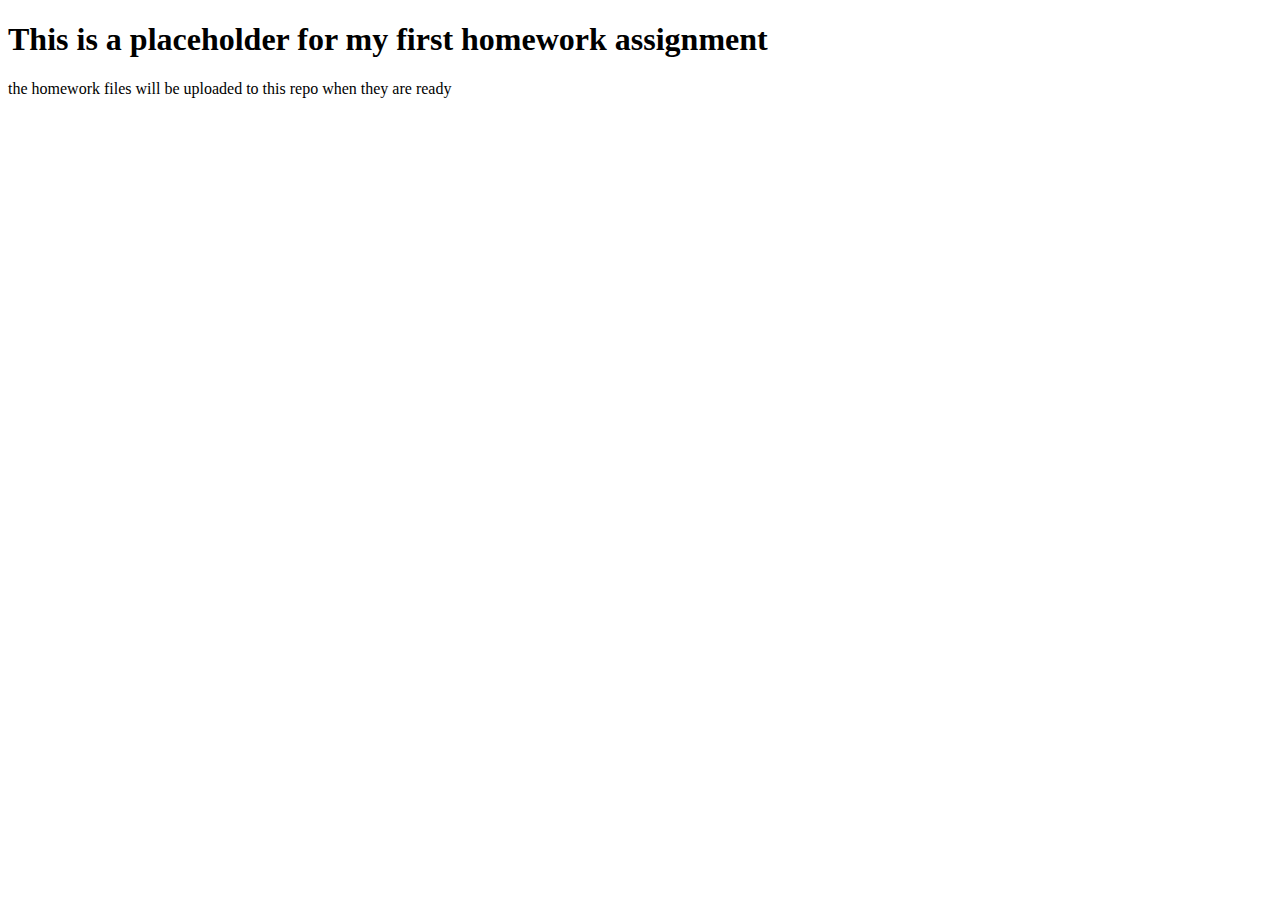
==== index.html @ 26229453 "homeowrk 1 placeholder" ====
<!DOCTYPE html>
<html lang="en">
<head>
    <meta charset="UTF-8">
    <meta name="viewport" content="width=device-width, initial-scale=1.0">
    <meta http-equiv="X-UA-Compatible" content="ie=edge">
    <title>Document</title>
</head>
<body>
    <h1>This is a placeholder for my first homework assignment</h1>
    <p>the homework files will be uploaded to this repo when they are ready</p>
</body>
</html>
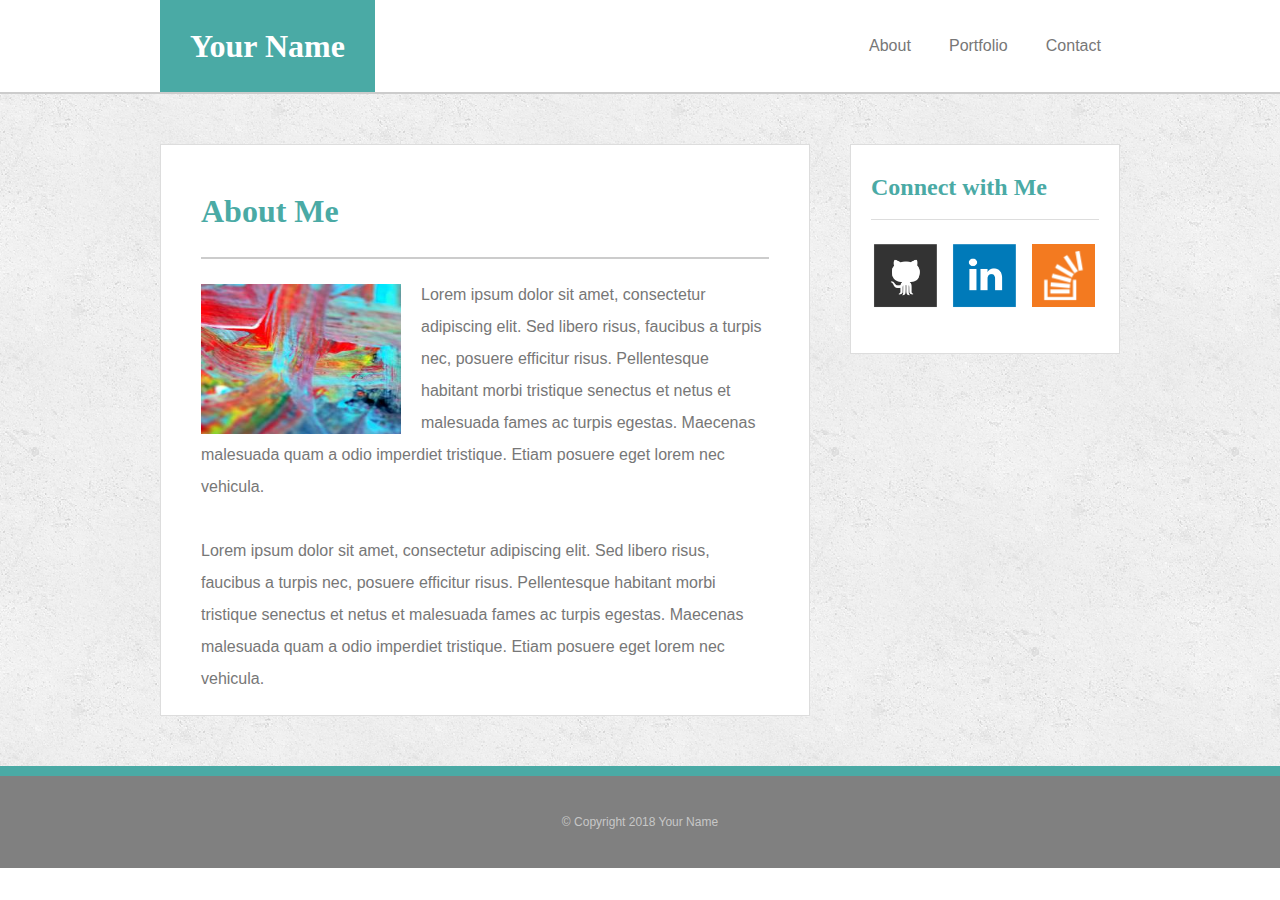
==== commit 0a0634a6: "first draft" ====
--- a/index.html
+++ b/index.html
@@ -1,13 +1,92 @@
 <!DOCTYPE html>
 <html lang="en">
+
 <head>
     <meta charset="UTF-8">
     <meta name="viewport" content="width=device-width, initial-scale=1.0">
     <meta http-equiv="X-UA-Compatible" content="ie=edge">
-    <title>Document</title>
+    <title>David Binstock - About</title>
+    
+    <!-- adding CSS links, reset first then style sheets -->
+    <link rel="stylesheet" href="./assets/css/reset.css">
+    <link rel="stylesheet" href="./assets/css/style_header-footer.css">
+    <link rel="stylesheet" href="./assets/css/style_about-me.css">
+
 </head>
+
 <body>
-    <h1>This is a placeholder for my first homework assignment</h1>
-    <p>the homework files will be uploaded to this repo when they are ready</p>
+    <header>
+        <div class="header-wrapper">
+        <div class="my-name">Your Name</div>
+        <nav>
+            <a class="nav-link" href="./index.html">About</a>
+            <a class="nav-link" href="./portfolio.html">Portfolio</a>
+            <a class="nav-link" href="./contact.html">Contact</a>
+        </nav>
+        </div>
+    </header>
+
+    <section class="content-area">
+        <div class="content-wrapper">
+        <main>
+            <div class="main-title">About Me</div>
+            <div class="main-text">
+                <img 
+                    class="profile-pic"
+                    src="./assets/images/placeholder.jpg" 
+                    alt="image of me"
+                    height="150px"
+                    width="200px"
+
+                >
+
+                <p>Lorem ipsum dolor sit amet, consectetur adipiscing elit. Sed libero risus, faucibus a turpis nec, posuere efficitur risus. Pellentesque habitant morbi tristique senectus et netus et malesuada fames ac turpis egestas. Maecenas malesuada quam a odio imperdiet tristique. Etiam posuere eget lorem nec vehicula.</p>
+                <br>
+                <p>Lorem ipsum dolor sit amet, consectetur adipiscing elit. Sed libero risus, faucibus a turpis nec, posuere efficitur risus. Pellentesque habitant morbi tristique senectus et netus et malesuada fames ac turpis egestas. Maecenas malesuada quam a odio imperdiet tristique. Etiam posuere eget lorem nec vehicula.</p>
+            </div>
+        </main>
+        <aside>
+            <div class="aside-title">Connect with Me</div>
+            <div class="aside-link-wrapper">
+                <a  href="https://github.com/" 
+                    target="_blank"
+                    title="Github"
+                >
+                    <img 
+                        class="aside-link" 
+                        src="./assets/images/github.png" 
+                        alt="github icon" height="70px" width="70px"
+                    >
+                </a>
+                <a  href="https://www.linkedin.com/" 
+                    target="_blank"
+                    title="LinkedIn"
+                >
+
+                    <img 
+                        class= "aside-link" 
+                        src="./assets/images/linkedin.png" 
+                        alt="linked-in icon" height="70px" width="70px"
+                    >
+                </a>
+                <a  href="https://stackoverflow.com/" 
+                    target="_blank"
+                    title="Stack Overflow"    
+                >
+                    <img 
+                        class="aside-link-so" 
+                        src="./assets/images/overflow.png" 
+                        alt="stack-overflow icon"
+                    >
+                </a>
+            </div>
+        </aside>
+        </div>
+    </section>
+
+    <footer>
+        &copy; Copyright 2018 Your Name</div>
+    </footer>
+
 </body>
 </html>--- a/assets/css/style_header-footer.css
+++ b/assets/css/style_header-footer.css
@@ -0,0 +1,69 @@
+/* ------------------------ */
+/* --------Header---------- */
+/* ------------------------ */
+header{
+    background-color: #ffffff;
+    border-bottom: 2px solid #cccccc;
+}
+
+.header-wrapper {
+    /* set wrapper to same width as content area and center using "auto" margins */
+    /* this in conjunction w/ "justify:space-between" helps keep header items flush with content items */
+    width: 960px;
+    margin-left: auto;
+    margin-right: auto;
+    
+    /* flex-box */
+    display: flex;
+    justify-content: space-between;
+}
+
+.my-name {
+    /* teal box */
+    background-color: #4aaaa5;
+    padding: 30px 30px;
+
+    /* text formatting */
+    color: #ffffff; 
+    font-family: 'Georgia', Times, Times New Roman, serif;
+    font-size: 2em;
+    font-weight: bold;  
+}
+
+nav {
+    /* same width as "aside" to keep them aligned */
+    width: 270px;
+    
+    /* flex-box */
+    display: flex;
+    justify-content: space-around;
+    align-items: center; 
+}
+
+.nav-link {
+    /* text formatting */
+    color:#777777;
+    font-family: 'Arial', 'Helvetica Neue', Helvetica, sans-serif;   
+    text-decoration: none; /* to get rid of underline  */
+}
+
+/* ------------------------ */
+/* --------Footer---------- */
+/* ------------------------ */
+footer {
+    /* gray background and sizing (padding also helps to center text vertically) */
+    background-color: #808080;
+    padding: 40px 0;
+
+    /* teal border seperating page from footer */
+    border-top: 10px solid #4aaaa5;
+     
+    /* "copyright" text formating  */
+    color: #c7c7c7;
+    font-family: 'Arial', 'Helvetica Neue', Helvetica, sans-serif;
+    font-size: 0.75em;
+    text-align: center;
+
+
+}
+
--- a/assets/css/style_about-me.css
+++ b/assets/css/style_about-me.css
@@ -0,0 +1,108 @@
+/* ------------------------ */
+/* --Main Body - About Me-- */
+/* ------------------------ */
+.content-area {
+    background-image: url("../images/concrete_seamless.png");
+    padding: 50px 0;
+    
+}
+
+.content-wrapper {
+    /* setting width to 960px, margin auto to center  */
+    width: 960px;
+    margin-left: auto;
+    margin-right: auto;
+
+    /* flex-box */
+    display: flex;
+    flex-flow: row nowrap;
+    align-items: flex-start;
+    justify-content: space-between;
+}
+
+main {
+    /* border formatting */
+    border: 1px solid #dddddd;
+    
+    /* box formatting */
+    background-color:#ffffff;
+    box-sizing: border-box; /* to include padding and border as part of total width */
+    width: 650px;
+    padding: 20px 40px;
+}
+
+.main-title {
+    /* text formatting */
+    color: #4aaaa5;
+    font-family: 'Georgia', Times, Times New Roman, serif;
+    font-size: 2em;
+    font-weight: bold;
+    
+    /* border formatting */
+    border-bottom: 2px solid #cccccc;
+ 
+    /* box formatting */
+    padding: 30px 0;
+    margin-bottom: 20px;
+}
+
+.profile-pic {
+    float: left;
+    padding: 5px 20px 0 0;
+}
+
+.main-text {
+    /* text formatting */
+    color: #777777;
+    font-family:  'Arial', 'Helvetica Neue', Helvetica, sans-serif;
+    font-size: 1em;
+    line-height: 200%;   
+}
+
+aside {
+    /* border formatting */
+    border: 1px solid #dddddd;
+    
+    /* box formatting */
+    background-color: #ffffff;
+    box-sizing: border-box; /* to include padding and border as part of total width */
+    width: 270px;
+    padding: 10px 20px;
+}
+
+.aside-title {
+    /* border formatting */
+    border-bottom: 1.5px solid #dddddd;
+
+    padding: 20px 0;
+
+    font-family: 'Georgia', Times, Times New Roman, serif;
+    font-size: 1.5em;
+    font-weight: bold;
+    color: #4aaaa5;
+}
+
+.aside-link-wrapper {
+    border-color: #dddddd;
+    display: flex;
+    justify-content: space-between;
+    align-items: center;
+
+    padding-top: 20px;
+    padding-bottom: 30px; 
+}
+
+.aside-link {
+    box-sizing: border-box;
+    height: 70px;
+    width: 70px;
+    -border: 1px solid black;
+}
+
+.aside-link-so {
+    box-sizing: border-box;
+    height: 70px;
+    width: 70px;
+    padding: 4px 4px 3px 3px;
+    -border: 1px solid black;
+}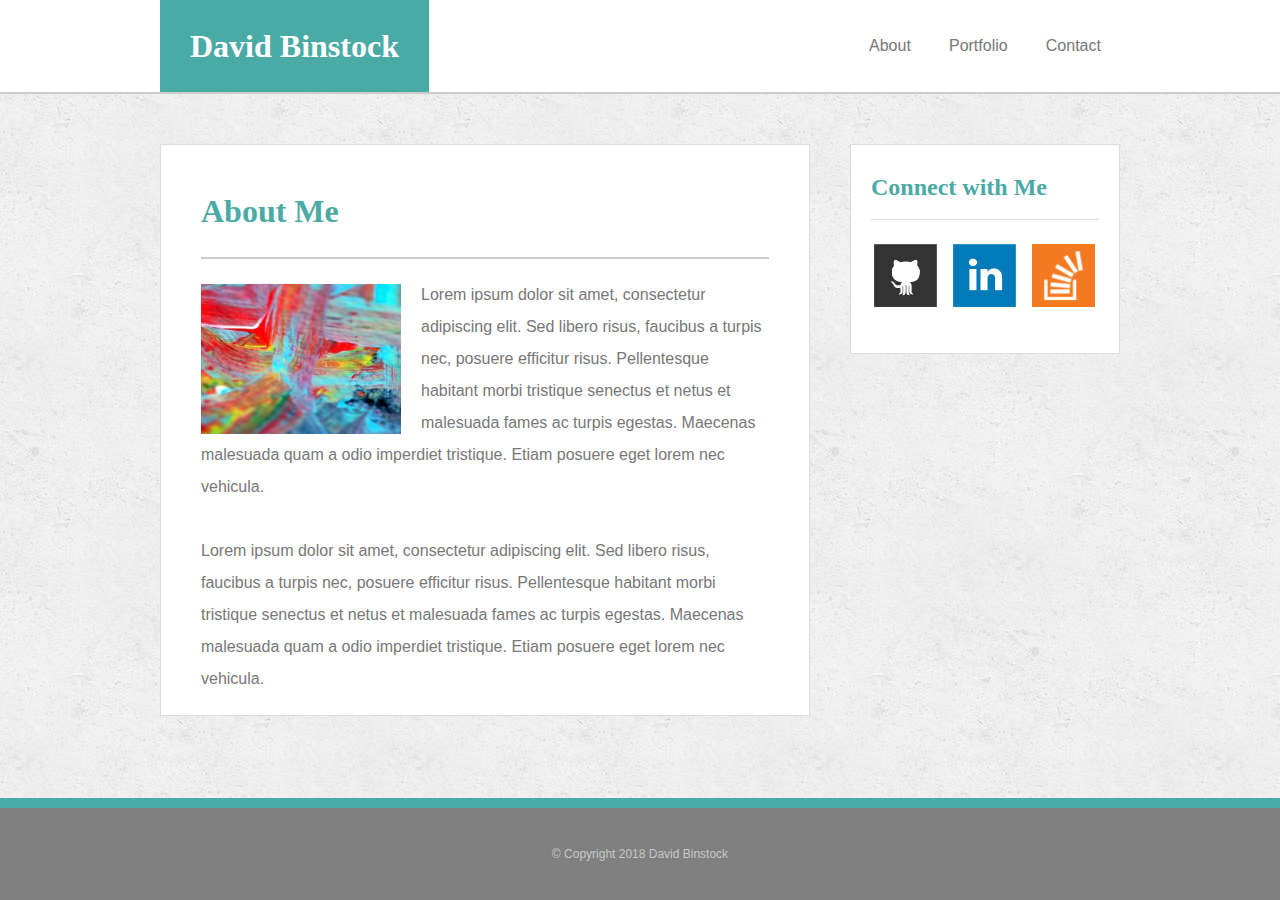
==== commit 58af47b9: "I've added my name and some other stuff" ====
--- a/index.html
+++ b/index.html
@@ -17,7 +17,7 @@
 <body>
     <header>
         <div class="header-wrapper">
-        <div class="my-name">Your Name</div>
+        <div class="my-name">David Binstock</div>
         <nav>
             <a class="nav-link" href="./index.html">About</a>
             <a class="nav-link" href="./portfolio.html">Portfolio</a>
@@ -37,6 +37,7 @@
                     alt="image of me"
                     height="150px"
                     width="200px"
+                    title="Abstract Portrait of David Binstock"
 
                 >
 
@@ -48,7 +49,7 @@
         <aside>
             <div class="aside-title">Connect with Me</div>
             <div class="aside-link-wrapper">
-                <a  href="https://github.com/" 
+                <a  href="https://github.com/davidbinstock" 
                     target="_blank"
                     title="Github"
                 >
@@ -85,7 +86,7 @@
     </section>
 
     <footer>
-        &copy; Copyright 2018 Your Name</div>
+        &copy; Copyright 2018 David Binstock</div>
     </footer>
 
 </body>
--- a/assets/css/style_header-footer.css
+++ b/assets/css/style_header-footer.css
@@ -67,3 +67,13 @@
 
 }
 
+/* ---to create the sticky footer--- */
+body{
+    display: flex;
+    flex-direction: column;
+    height: 100vh;
+}
+
+.content-area {
+    flex: 1 0 auto;
+}